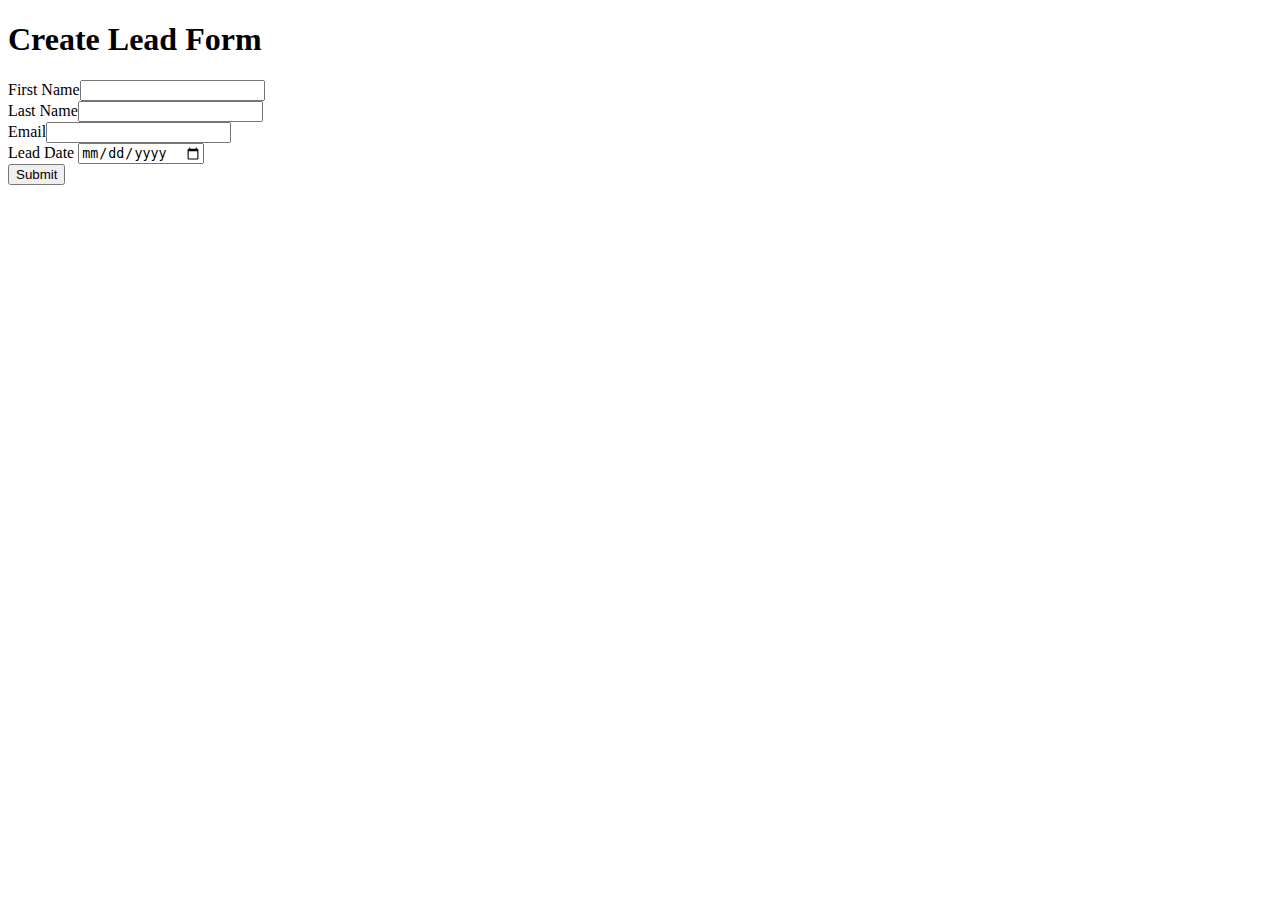
==== index.html @ a6a52ee1 "Name Change" ====
<!DOCTYPE html>
<html lang="en">
  <head>
    <meta charset="UTF-8" />
    <meta name="viewport" content="width=device-width, initial-scale=1.0" />
    <title>Web To Lead</title>
    <link rel="stylesheet" href="style.css" />
    <script src="script.js"></script>
  </head>
  <body>
    <h1>Create Lead Form</h1>
    <form
      action="https://webto.salesforce.com/servlet/servlet.WebToLead?encoding=UTF-8&orgId=00D5i00000DV88f"
      method="POST"
      onsubmit="beforeSubmit()"
    >
      <input type="hidden" name="oid" value="00D5i00000DV88f" />
      <input
        type="hidden"
        name="retURL"
        value="https://trailhead.salesforce.com/"
      />
      <input type="hidden" name="Lead_Date__c" class="outputDate" />

      <label for="first_name">First Name</label
      ><input
        id="first_name"
        maxlength="40"
        name="first_name"
        size="20"
        type="text"
        required="true"
      /><br />

      <label for="last_name">Last Name</label
      ><input
        id="last_name"
        maxlength="80"
        name="last_name"
        size="20"
        type="text"
        required="true"
      /><br />

      <label for="email">Email</label
      ><input
        id="email"
        maxlength="80"
        name="email"
        size="20"
        type="text"
        required="true"
      /><br />

      <label for="Date">Lead Date</label>
      <input type="date" required="true" class="inputDate" />
      <!-- Lead Date:<span class="dateInput dateOnlyInput"
        ><input
          id="00N5i00000UpJkl"
          name="00N5i00000UpJkl"
          size="12"
          type="text" /></span
      > -->
      <br />

      <input type="submit" name="submit" class="submit" />
    </form>
  </body>
</html>
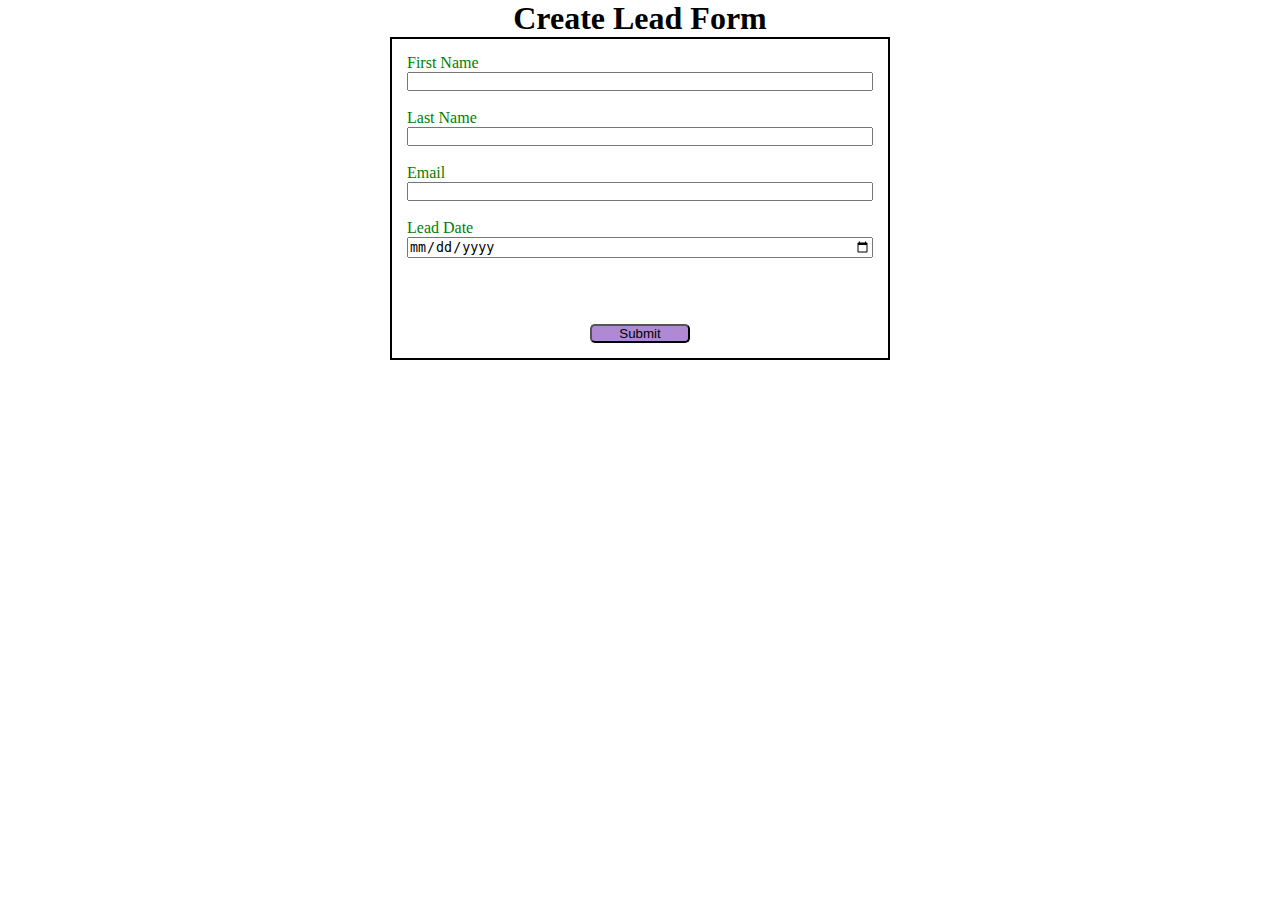
==== commit 09065be6: "Recaptcha" ====
--- a/index.html
+++ b/index.html
@@ -6,6 +6,7 @@
     <title>Web To Lead</title>
     <link rel="stylesheet" href="style.css" />
     <script src="script.js"></script>
+    <script src="https://www.google.com/recaptcha/api.js"></script>
   </head>
   <body>
     <h1>Create Lead Form</h1>
@@ -18,9 +19,14 @@
       <input
         type="hidden"
         name="retURL"
-        value="https://trailhead.salesforce.com/"
+        value="https://pradeep-bayereddy.github.io/WTLForm/Thanks.html"
       />
       <input type="hidden" name="Lead_Date__c" class="outputDate" />
+      <input
+        type="hidden"
+        name="captcha_settings"
+        value='{"keyname":"WTLForm","fallback":"true","orgId":"00D5i00000DV88f","ts":""}'
+      />
 
       <label for="first_name">First Name</label
       ><input
@@ -62,7 +68,11 @@
           type="text" /></span
       > -->
       <br />
-
+      <div
+        class="g-recaptcha"
+        data-sitekey="6LfC8j8pAAAAAB2mCg5WX6Al0qESNW91iDwc153k"
+      ></div>
+      <br />
       <input type="submit" name="submit" class="submit" />
     </form>
   </body>
--- a/style.css
+++ b/style.css
@@ -0,0 +1,42 @@
+* {
+  margin: 0;
+  padding: 0;
+  box-sizing: border-box;
+}
+h1 {
+  text-align: center;
+}
+
+input,
+label {
+  display: block;
+}
+
+label {
+  color: green;
+}
+
+input {
+  width: 100%;
+}
+
+.submit {
+  margin: 15px auto 0 auto;
+  width: 100px;
+  background-color: rgb(175, 137, 211);
+  border-radius: 5px;
+}
+
+form {
+  min-width: 300ox;
+  max-width: 500px;
+  margin: auto;
+  border: 2px solid black;
+  padding: 15px;
+}
+
+.g-recaptcha {
+  margin-top: 15px;
+  display: flex;
+  justify-content: center;
+}
